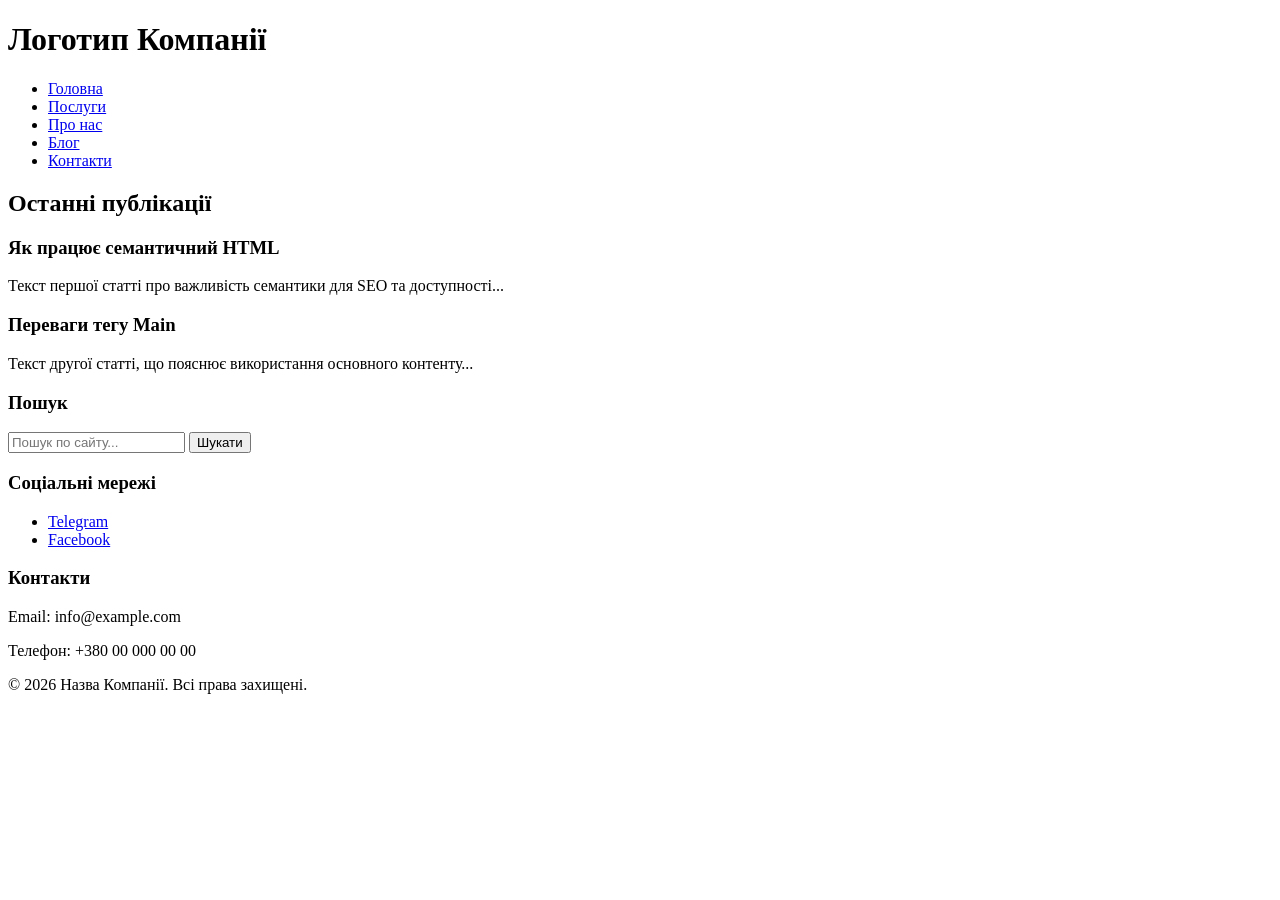
==== laba1/index.html @ 89c652b6 "laba 1" ====
<!DOCTYPE html>
<html lang="uk">
<head>
    <meta charset="UTF-8">
    <meta name="viewport" content="width=device-width, initial-scale=1.0">
    <title>Семантична структура сторінки</title>
    <meta name="description" content="Приклад сторінки з правильною семантичною розміткою HTML5">
</head>
<body>

    <header>
        <h1>Логотип Компанії</h1>
        <nav aria-label="Головне меню">
            <ul>
                <li><a href="#home">Головна</a></li>
                <li><a href="#services">Послуги</a></li>
                <li><a href="#about">Про нас</a></li>
                <li><a href="#blog">Блог</a></li>
                <li><a href="#contacts">Контакти</a></li>
            </ul>
        </nav>
    </header>

    <main>
        <section id="blog">
            <h2>Останні публікації</h2>
            
            <article>
                <h3>Як працює семантичний HTML</h3>
                <p>Текст першої статті про важливість семантики для SEO та доступності...</p>
            </article>

            <article>
                <h3>Переваги тегу Main</h3>
                <p>Текст другої статті, що пояснює використання основного контенту...</p>
            </article>
        </section>

        <aside aria-label="Додаткова інформація">
            <h3>Пошук</h3>
            <form action="/search" method="get">
                <input type="search" name="q" placeholder="Пошук по сайту..." aria-label="Поле для пошуку">
                <button type="submit">Шукати</button>
            </form>

            <h3>Соціальні мережі</h3>
            <ul>
                <li><a href="#">Telegram</a></li>
                <li><a href="#">Facebook</a></li>
            </ul>
        </aside>
    </main>

    <footer>
        <section id="contacts">
            <h3>Контакти</h3>
            <p>Email: info@example.com</p>
            <p>Телефон: +380 00 000 00 00</p>
        </section>
        
        <p>&copy; 2026 Назва Компанії. Всі права захищені.</p>
    </footer>

</body>
</html>
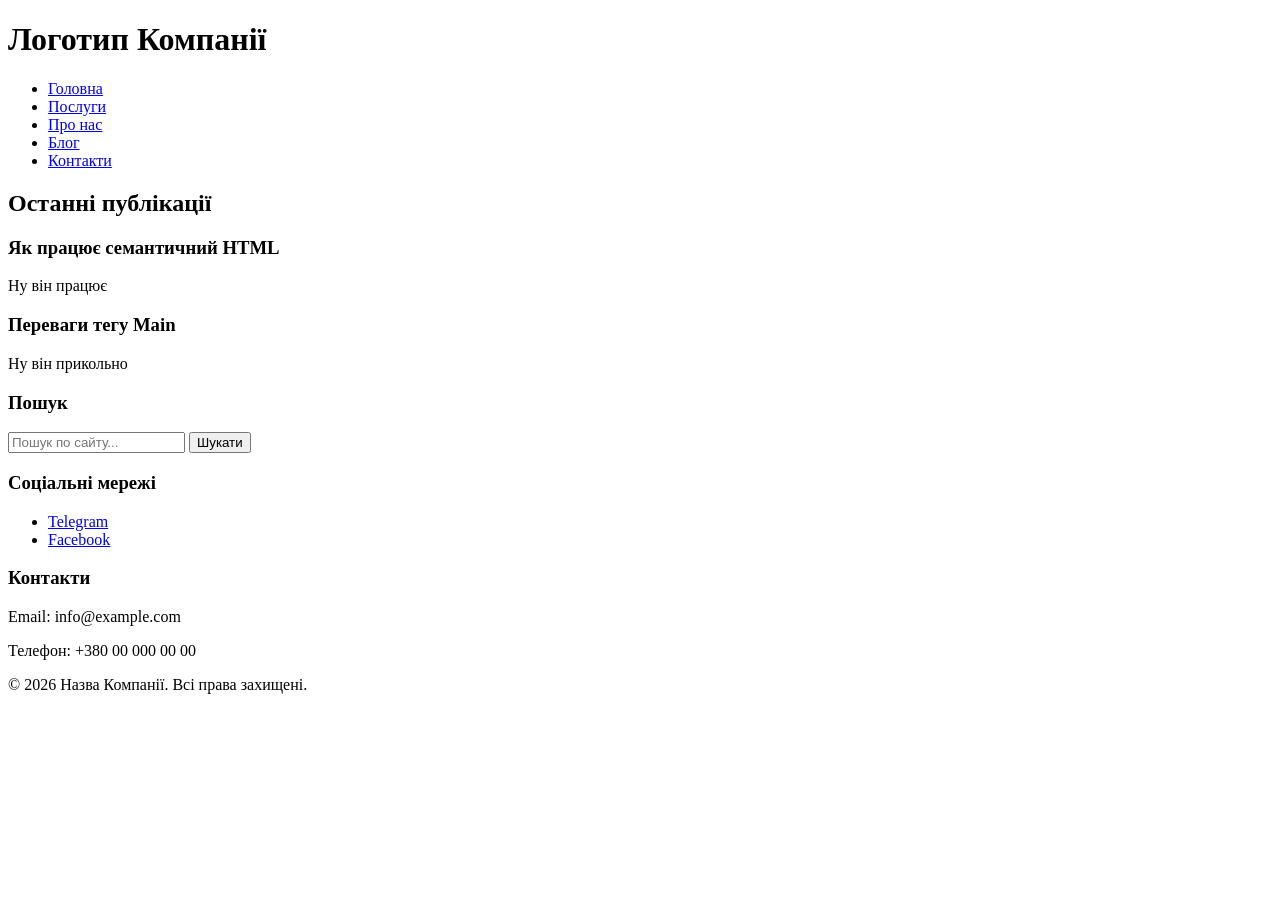
==== commit f306adf9: "лаба1" ====
--- a/laba1/index.html
+++ b/laba1/index.html
@@ -27,12 +27,12 @@
             
             <article>
                 <h3>Як працює семантичний HTML</h3>
-                <p>Текст першої статті про важливість семантики для SEO та доступності...</p>
+                <p>Ну він працює</p>
             </article>
 
             <article>
                 <h3>Переваги тегу Main</h3>
-                <p>Текст другої статті, що пояснює використання основного контенту...</p>
+                <p>Ну він прикольно</p>
             </article>
         </section>
 
